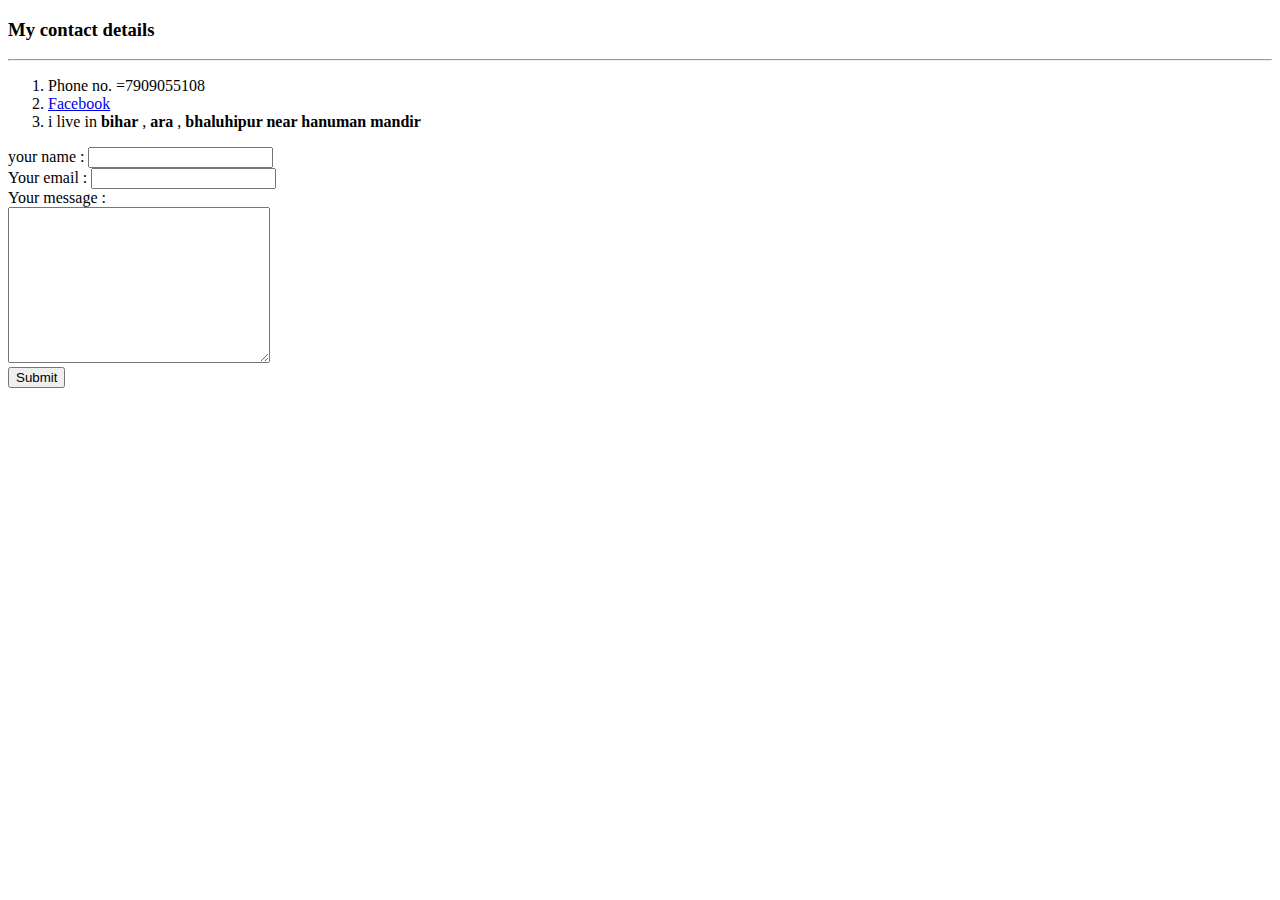
==== contact.html @ 8f7e8c6c "inital cv website profile" ====
<!DOCTYPE html>
<html lang="en">

<head>
    <meta charset="UTF-8">
    <meta name="viewport" content="width=device-width, initial-scale=1.0">
    <title>Contact me</title>
</head>

<body>
    <h3>My contact details</h3>
    <hr>
    <ol>
        <li>Phone no. =7909055108 </li>
        <li><a href="https://www.facebook.com/ujjawal.kumar.7334504">Facebook</a></li>
        <li>i live in <strong>bihar</strong> , <strong>ara</strong> , <strong>bhaluhipur near hanuman mandir</strong>
        </li>
    </ol>
    <form action="mailto:uk9134@gmail.com" method="POST" enctype="text/plain"></form>
        <label for="">your name : </label>
        <input type="text"><br>
        <label for="">Your email :</label>
        <input type="email"><br>
        <label for="">Your message : </label><br>
        <textarea name="your message" id="" cols="30" rows="10"></textarea>
        <br>
        <input type="submit">
    </form>
</body>

</html>
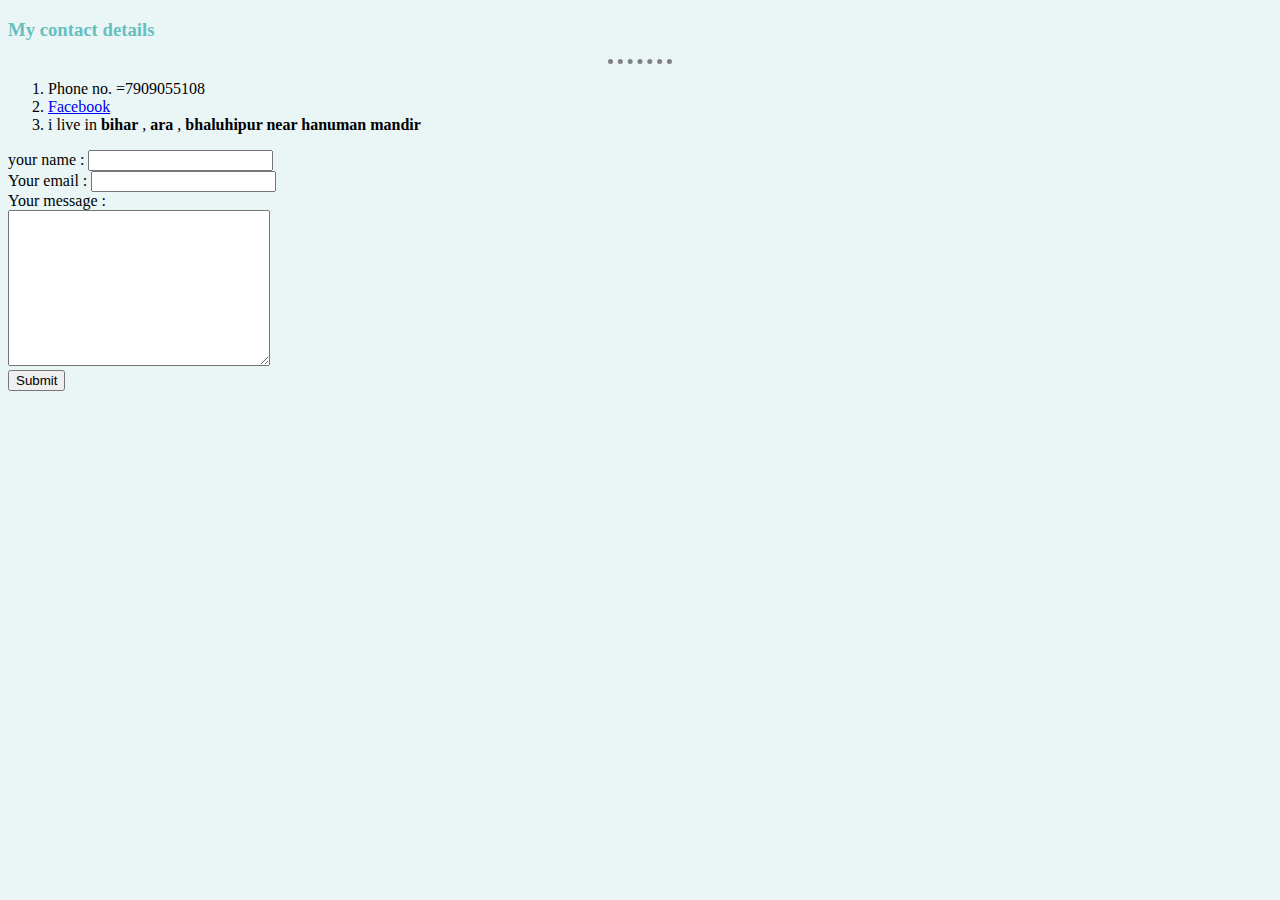
==== commit a7f442ae: "Add files via upload" ====
--- a/contact.html
+++ b/contact.html
@@ -5,6 +5,7 @@
     <meta charset="UTF-8">
     <meta name="viewport" content="width=device-width, initial-scale=1.0">
     <title>Contact me</title>
+    <link rel="stylesheet" href="css/style.css">
 </head>
 
 <body>
@@ -16,7 +17,7 @@
         <li>i live in <strong>bihar</strong> , <strong>ara</strong> , <strong>bhaluhipur near hanuman mandir</strong>
         </li>
     </ol>
-    <form action="mailto:uk9134@gmail.com" method="POST" enctype="text/plain"></form>
+    <form action="index.html"  enctype="text/plains"></form>
         <label for="">your name : </label>
         <input type="text"><br>
         <label for="">Your email :</label>
--- a/css/style.css
+++ b/css/style.css
@@ -0,0 +1,18 @@
+
+body{
+    background-color: #EAF6F6;
+    }
+
+hr{
+    
+    border-style: none;
+    border-top-style: dotted;
+    border-width: 5px;
+    width: 5%;
+    border-color: grey;
+}
+h1,h3{
+    color: #66BFBF;
+}
+
+
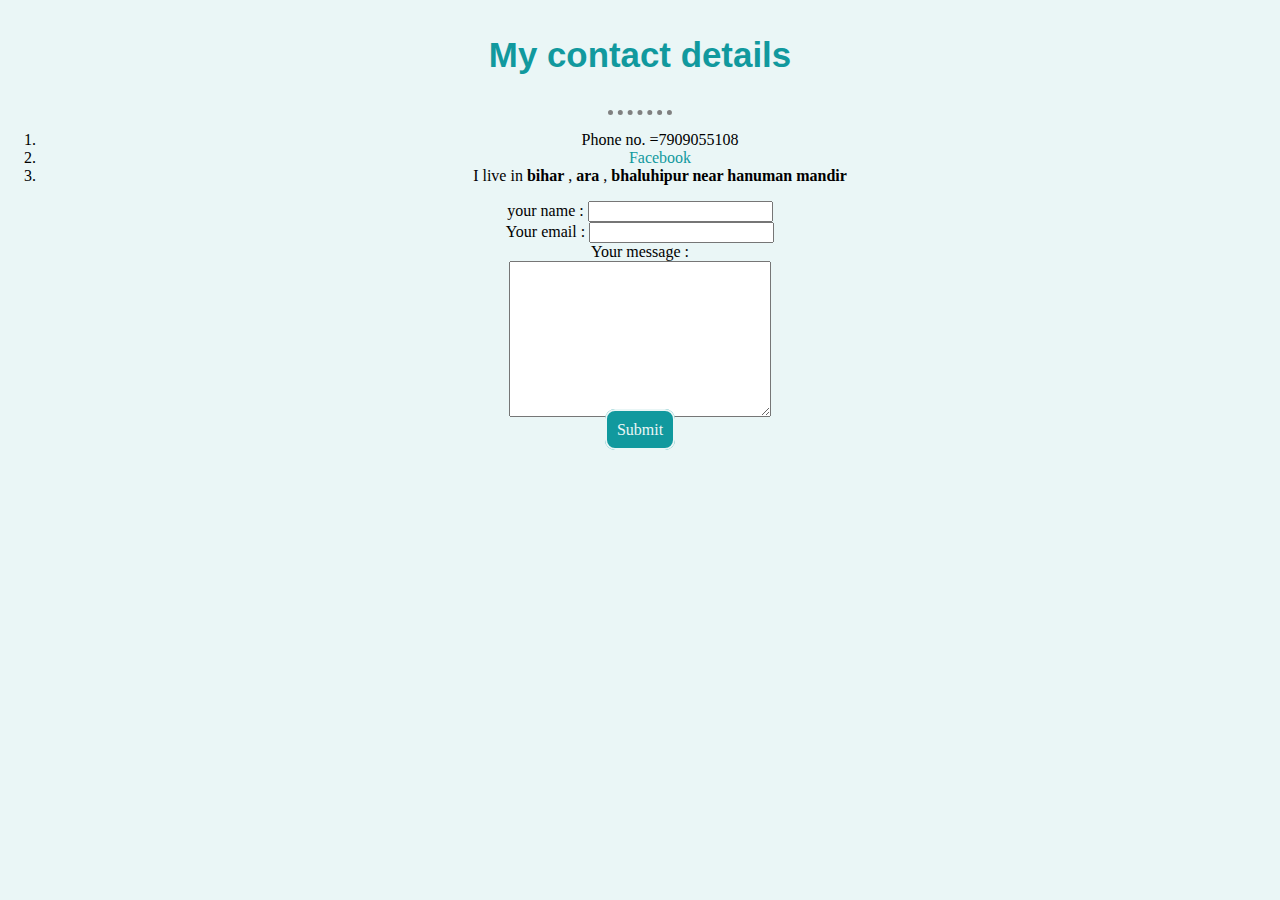
==== commit 36e09a45: "Add files via upload" ====
--- a/contact.html
+++ b/contact.html
@@ -8,13 +8,13 @@
     <link rel="stylesheet" href="css/style.css">
 </head>
 
-<body>
+<body class="contact">
     <h3>My contact details</h3>
     <hr>
     <ol>
         <li>Phone no. =7909055108 </li>
         <li><a href="https://www.facebook.com/ujjawal.kumar.7334504">Facebook</a></li>
-        <li>i live in <strong>bihar</strong> , <strong>ara</strong> , <strong>bhaluhipur near hanuman mandir</strong>
+        <li>I live in <strong>bihar</strong> , <strong>ara</strong> , <strong>bhaluhipur near hanuman mandir</strong>
         </li>
     </ol>
     <form action="index.html"  enctype="text/plains"></form>
@@ -25,7 +25,8 @@
         <label for="">Your message : </label><br>
         <textarea name="your message" id="" cols="30" rows="10"></textarea>
         <br>
-        <input type="submit">
+       <a class="btn" href="mailto:uk9134@gmail.com">Submit</a>
+      
     </form>
 </body>
 
--- a/css/style.css
+++ b/css/style.css
@@ -1,8 +1,81 @@
+body{
+    margin: 0px;
+    text-align: center;
+    position: relative;
+    
 
-body{
-    background-color: #EAF6F6;
-    }
+}
+.pro{
+    text-decoration: underline;
+}
+.top-container{
+    background-color:#EAF6F6;
+    padding-top: 100px;
+}
 
+/* .middle-container{
+  
+}
+.bottom-container{
+   
+} */
+.bottom-cloud{
+    position: absolute;
+    left: 400px;
+    top: 410px;
+}
+.top-cloud{
+    position: absolute;
+    top: 100px;
+    right: 350px;
+
+}
+h1{
+    font-family: 'Sacramento', cursive;
+    font-size: 5.625rem;
+    margin-top: 80px auto 0 auto;
+    color: #66BFBF;
+    font-weight: normal;
+    
+}
+h2{
+    font-family: sans-serif;
+    font-size: 2.5rem;
+    color: #66BFBF;
+}
+h3{
+    font-family: 'Sacramento', cursive,sans-serif;
+    font-size: 2.18rem;
+    color: #11999E;
+}
+a{
+    text-decoration: none;
+    color: #11999E;
+    margin: 20px;
+}
+.skill-row{
+    width: 50%;
+    margin: 100px auto 100px auto;
+    text-align: left;
+    line-height: 2;
+    
+}
+.web-img{
+    width: 25%;
+    float: left;
+    margin-right: 30px;
+}
+.pro-img{
+    width: 25%;
+    float: right;
+    margin-left: 30px;
+}
+/* .pro-img-des{
+    clear: right;
+} */
+p{
+    color: #40514E;
+}
 hr{
     
     border-style: none;
@@ -11,8 +84,31 @@
     width: 5%;
     border-color: grey;
 }
-h1,h3{
-    color: #66BFBF;
+.contact-me{
+    line-height: 2;
+    margin: 0 auto 100px auto;
 }
-
-
+.btn{
+    border: 2px solid ;
+    border-radius: 10px;
+    background-color: #11999E;
+    color: #EAF6F6;
+    padding: 10px;
+    margin:auto;
+    text-decoration: none;
+}
+.bottom-container{
+    background-color: #66BFBF;
+    padding: 20px;
+   
+    
+}
+.bottom-para{
+    color: #EAF6F6;
+}
+a:hover{
+    color: black;
+}
+.contact{
+    background-color: #EAF6F6;
+}